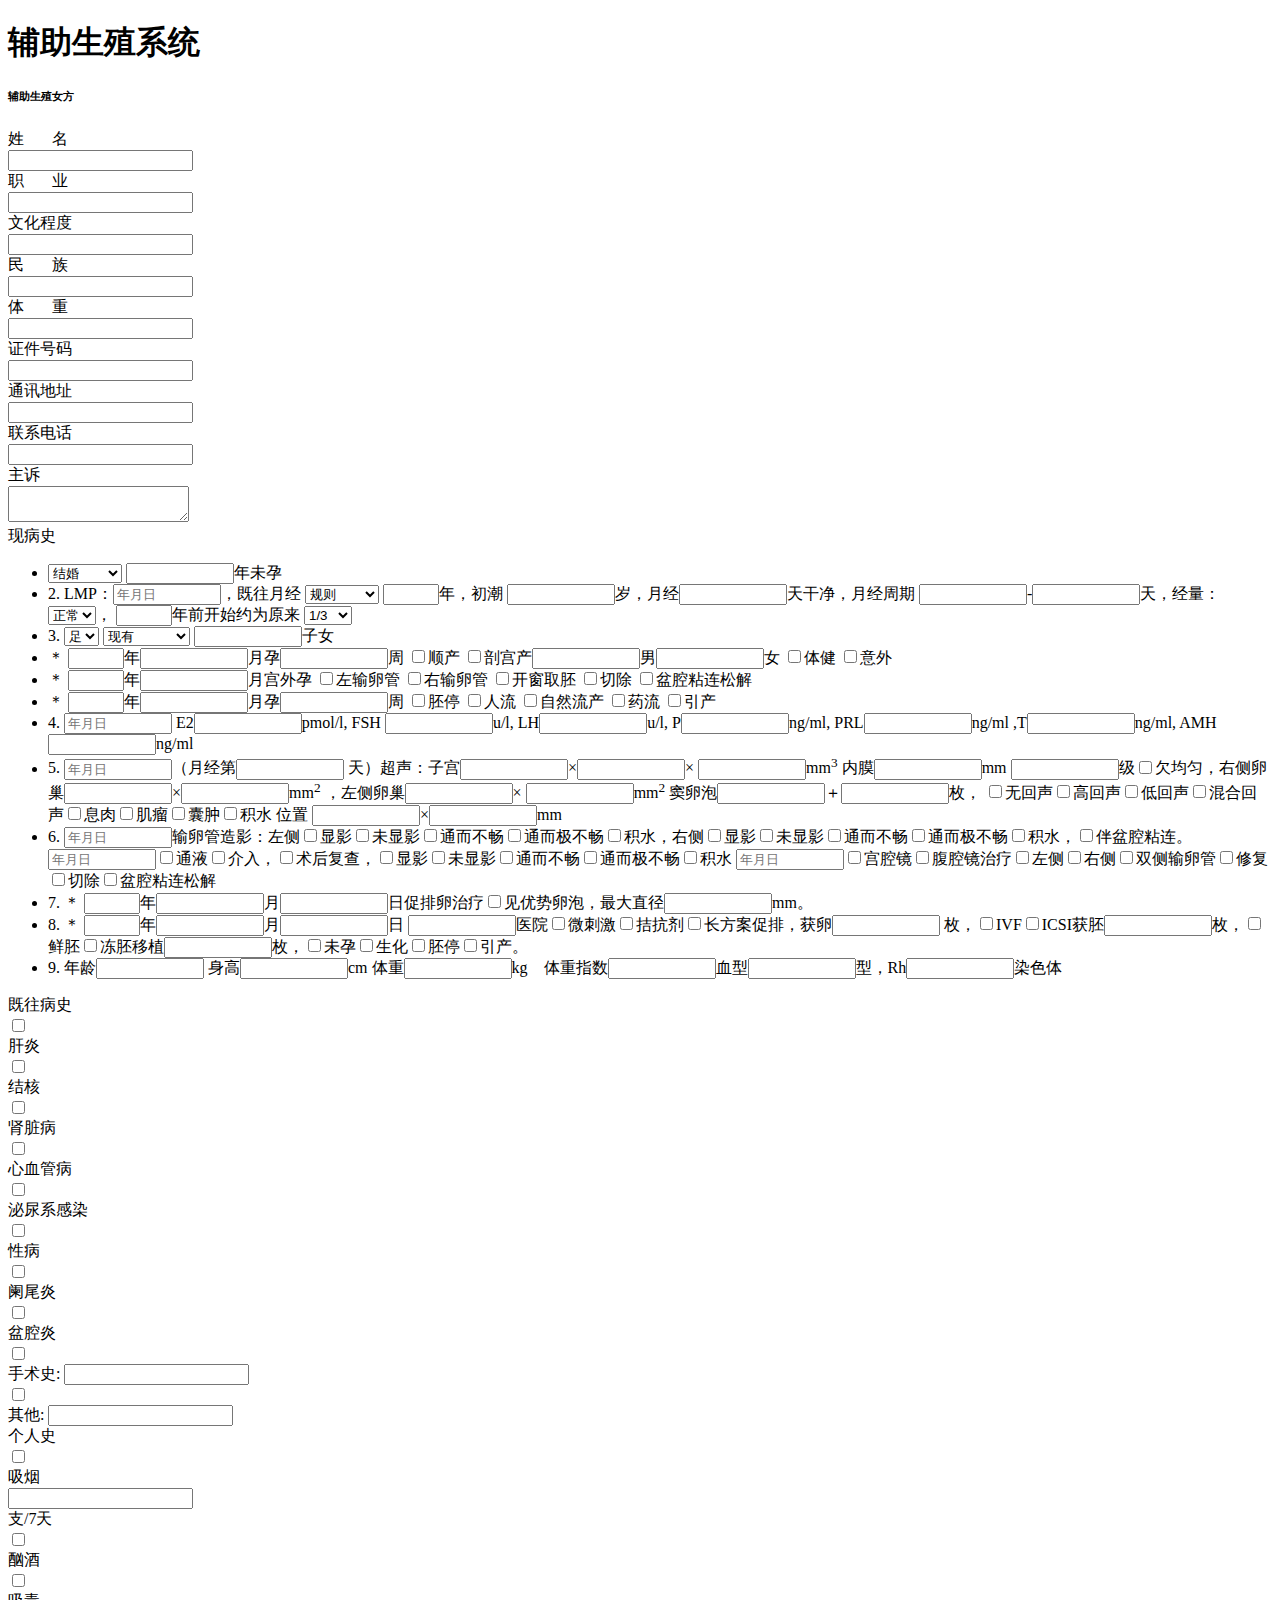
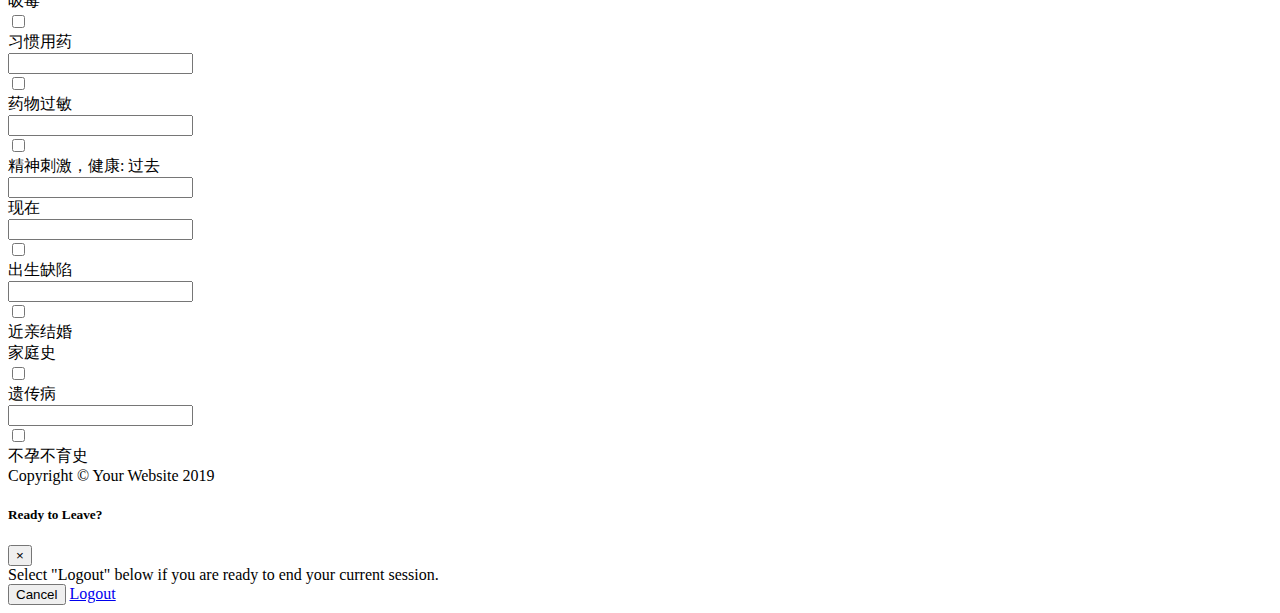
==== src/main/resources/templates/day1.html @ 65f9f991 "initial version for the hospital service." ====
<!DOCTYPE html>
<html lang="en">

<head>

    <meta charset="utf-8" />
    <meta http-equiv="X-UA-Compatible" content="IE=edge" />
    <meta name="viewport" content="width=device-width, initial-scale=1, shrink-to-fit=no" />
    <meta name="description" content=""/>
    <meta name="author" content=""/>

    <title>Medical Recorde -Day1</title>

    <!-- Custom fonts for this template-->
    <link href="/vendor/fontawesome-free/css/all.min.css" rel="stylesheet" type="text/css" />
    <link href="/vendor/bootstrap.datetimepicker/css/bootstrap-datetimepicker.min.css" rel="stylesheet" type="text/css" />
    <link href="https://fonts.googleapis.com/css?family=Nunito:200,200i,300,300i,400,400i,600,600i,700,700i,800,800i,900,900i" rel="stylesheet" />

    <!-- Custom styles for this template-->
    <link href="/css/sb-admin-2.min.css" rel="stylesheet" />
    <style>
        .lg-input {
            width: 100px;
        }

        .md-input {
            width: 48px;
        }


    </style>

</head>

<body id="page-top">

<!-- Page Wrapper -->
<div id="wrapper">


    <!-- Begin Page Content -->
    <div class="container-fluid">

        <!-- Page Heading -->
        <div class="d-sm-flex align-items-center justify-content-between mb-4">
            <h1 class="h3 mb-0 text-gray-800">辅助生殖系统</h1>
        </div>


        <div class="row">

            <div class="col-lg">

                <!-- Basic Card Example -->
                <!--第一页示例-->
                <div class="card shadow mb-4">
                    <div class="card-header py-3">
                        <h6 class="m-0 font-weight-bold text-primary">辅助生殖女方</h6>
                    </div>
                    <div class="card-body">

                        <div class="row mb-3">
                            <div class="col-3">
                                <div class="row">
                                    <div class="col-3">
                                        <label for="name">姓&nbsp;&nbsp;&nbsp;&nbsp;&nbsp;&nbsp;&nbsp;名</label>
                                    </div>
                                    <div class="col">
                                        <input class="form-control" type="text" id="name" />
                                    </div>
                                </div>

                            </div>
                            <div class="col-3">
                                <div class="row">
                                    <div class="col-3">
                                        <label for="occupation">职&nbsp;&nbsp;&nbsp;&nbsp;&nbsp;&nbsp;&nbsp;业</label>
                                    </div>
                                    <div class="col">
                                        <input class="form-control" type="text" id="occupation" />
                                    </div>
                                </div>
                            </div>
                            <div class="col-3">
                                <div class="row">
                                    <div class="col-3">
                                        <label for="civil">文化程度</label>
                                    </div>
                                    <div class="col">
                                        <input class="form-control" type="text" id="civil" />
                                    </div>
                                </div>
                            </div>
                            <div class="col-3">
                                <div class="row">
                                    <div class="col-3">
                                        <label for="resi">民&nbsp;&nbsp;&nbsp;&nbsp;&nbsp;&nbsp;&nbsp;族</label>
                                    </div>
                                    <div class="col">
                                        <input class="form-control" type="text" id="resi" />
                                    </div>
                                </div>
                            </div>
                        </div>

                        <div class="row mb-3">
                            <div class="col-3">
                                <div class="row">
                                    <div class="col-3">
                                        <label for="phone">体&nbsp;&nbsp;&nbsp;&nbsp;&nbsp;&nbsp;&nbsp;重</label>
                                    </div>
                                    <div class="col">
                                        <input class="form-control" type="text" id="weight" />
                                    </div>
                                </div>
                            </div>
                            <div class="col-3">
                                <div class="row">
                                    <div class="col-3">
                                        <label for="idnum">证件号码</label>
                                    </div>
                                    <div class="col">
                                        <input class="form-control" type="text" id="idnum" />
                                    </div>
                                </div>
                            </div>
                            <div class="col-3">
                                <div class="row">
                                    <div class="col-3">
                                        <label for="addr">通讯地址</label>
                                    </div>
                                    <div class="col">
                                        <input class="form-control" type="text" id="addr" />
                                    </div>
                                </div>
                            </div>
                            <div class="col-3">
                                <div class="row">
                                    <div class="col-3">
                                        <label for="phone">联系电话</label>
                                    </div>
                                    <div class="col">
                                        <input class="form-control" type="text" id="phone" />
                                    </div>
                                </div>
                            </div>
                        </div>

                        <div class="row mb-3">
                            <div class="col">
                                <div class="input-group">
                                    <div class="input-group-prepend">
                                        <span class="input-group-text">主诉</span>
                                    </div>
                                    <textarea class="form-control" aria-label="With textarea"></textarea>
                                </div>
                            </div>
                        </div>

                        <div class="row mb-3">
                            <div class="col">
                                <div class="input-group">
                                    <div class="input-group-prepend">
                                        <span class="input-group-text">现病史</span>
                                    </div>

                                    <div class="col">
                                        <div class="input-group">
                                            <ul class="list-group">


                                                <li class="list-group-item" >
                                                    <select name="marriage"  class="form-control form-control-user">
                                                        <option value = "married">结婚</option>
                                                        <option value = "contraception">解除避孕</option>
                                                    </select>
                                                    <input class="lg-input" type="text" maxlength="100"  />年未孕

                                                </li>

                                                <li class="list-group-item">
                                                    2. LMP：<input class="lg-input datetimepicker1" type="text"
                                                                  placeholder="年月日" />，既往月经

                                                    <select name="menses"  class="form-control form-control-user">
                                                        <option value = "regular">规则</option>
                                                        <option value = "irregular">欠规则</option>
                                                        <option value="medical">药物依赖</option>
                                                    </select>
                                                    <input class="md-input" type="text" />年，初潮
                                                    <input
                                                        class="lg-input"
                                                        type="text" />岁，月经<input
                                                        class="lg-input"
                                                        type="text" />天干净，月经周期

                                                    <input class="lg-input" type="text" />-<input class="lg-input" type="text" />天，经量：
                                                    <select name="period"  class="form-control form-control-user">
                                                        <option value = "normal">正常</option>
                                                        <option value = "more">多</option>
                                                        <option value="less">少</option>
                                                    </select>，
                                                    <input class="md-input" type="text" />年前开始约为原来
                                                    <select name="amounts"  class="form-control form-control-user">
                                                        <option value = "1/3">1/3</option>
                                                        <option value = "1/2">1/2</option>
                                                        <option value="痛经">痛经</option>
                                                    </select>

                                                </li>


                                                <li class="list-group-item">
                                                    3.
                                                    <select name="pregnancy"  class="form-control form-control-user">
                                                        <option value = "足">足</option>
                                                        <option value = "早">早</option>
                                                        <option value = "留">留</option>
                                                        <option value = "存">存</option>
                                                    </select>

                                                    <select name="children"  class="form-control form-control-user">
                                                        <option value = "现有">现有</option>
                                                        <option value = "领养">领养</option>
                                                        <option value = "再婚">再婚</option>
                                                        <option value = "与前任育有">与前任育有</option>
                                                    </select>
                                                    <input type="text" class="lg-input" name="childrenCount"/>子女
                                                </li>

                                                <li class="list-group-item">
                                                    <span class="text-danger">＊</span> <input class="md-input"
                                                                                              type="text" />年<input
                                                        class="lg-input" type="text" />月孕<input class="lg-input"
                                                                                              type="text" />周
                                                    <input type="checkbox" />顺产 <input type="checkbox" />剖宫产<input
                                                        class="lg-input" type="text" />男<input class="lg-input"
                                                                                             type="text" />女
                                                    <input type="checkbox" />体健 <input type="checkbox" />意外
                                                </li>

                                                <li class="list-group-item">
                                                    <span class="text-danger">＊</span> <input class="md-input"
                                                                                              type="text"/>年<input
                                                        class="lg-input" type="text" />月宫外孕 <input type="checkbox" />左输卵管
                                                    <input type="checkbox" />右输卵管 <input type="checkbox" />开窗取胚 <input
                                                        type="checkbox" />切除 <input type="checkbox" />盆腔粘连松解
                                                </li>

                                                <li class="list-group-item">
                                                    <span class="text-danger">＊</span> <input class="md-input"
                                                                                              type="text" />年<input
                                                        class="lg-input" type="text" />月孕<input
                                                        class="lg-input" type="text" />周 <input type="checkbox"/>胚停 <input
                                                        type="checkbox"/>人流 <input type="checkbox"/>自然流产 <input
                                                        type="checkbox"/>药流 <input type="checkbox"/>引产
                                                </li>

                                                <li class="list-group-item">
                                                    4. <input class="lg-input datetimepicker1" type="text"
                                                              placeholder="年月日"/> E2<input class="lg-input" type="text"/>pmol/l,
                                                    FSH <input class="lg-input" type="text"/>u/l, LH<input
                                                        class="lg-input"
                                                        type="text"/>u/l,
                                                    P<input class="lg-input" type="text"/>ng/ml, PRL<input
                                                        class="lg-input"
                                                        type="text"/>ng/ml
                                                    ,T<input class="lg-input" type="text"/>ng/ml, AMH<input
                                                        class="lg-input"
                                                        type="text"/>ng/ml
                                                </li>

                                                <li class="list-group-item">
                                                    5. <input class="lg-input datetimepicker1" type="text"
                                                              placeholder="年月日"/>（月经第<input class="lg-input" type="text"/>
                                                    天）超声：子宫<input class="lg-input" type="text"/>×<input class="lg-input"
                                                                                                       type="text"/>×
                                                    <input class="lg-input" type="text"/>mm<sup>3</sup> 内膜<input
                                                        class="lg-input"
                                                        type="text"/>mm
                                                    <input class="lg-input" type="text"/>级<input type="checkbox"/>欠均匀，右侧卵巢<input
                                                        class="lg-input"
                                                        type="text"/>×<input
                                                        class="lg-input" type="text"/>mm<sup>2</sup> ，左侧卵巢<input
                                                        class="lg-input"
                                                        type="text"/>×
                                                    <input class="lg-input" type="text"/>mm<sup>2</sup> 窦卵泡<input
                                                        class="lg-input"
                                                        type="text"/>＋<input
                                                        class="lg-input" type="text"/>枚， <input type="checkbox"/>无回声<input
                                                        type="checkbox"/>高回声<input type="checkbox"/>低回声<input
                                                        type="checkbox"/>混合回声<input type="checkbox"/>息肉<input
                                                        type="checkbox"/>肌瘤<input type="checkbox"/>囊肿<input
                                                        type="checkbox"/>积水 位置 <input
                                                        class="lg-input" type="text"/>×<input class="lg-input"
                                                                                             type="text"/>mm
                                                </li>


                                                <li class="list-group-item">
                                                    6. <input class="lg-input datetimepicker1" type="text"
                                                              placeholder="年月日"/>输卵管造影：左侧<input type="checkbox"/>显影<input
                                                        type="checkbox"/>未显影<input type="checkbox"/>通而不畅<input
                                                        type="checkbox"/>通而极不畅<input type="checkbox"/>积水，右侧<input
                                                        type="checkbox"/>显影<input type="checkbox"/>未显影<input
                                                        type="checkbox"/>通而不畅<input type="checkbox"/>通而极不畅<input
                                                        type="checkbox"/>积水，<input type="checkbox"/>伴盆腔粘连。
                                                    <input class="lg-input datetimepicker1" type="text"
                                                           placeholder="年月日"/><input type="checkbox"/>通液<input
                                                        type="checkbox"/>介入，<input type="checkbox"/>术后复查，<input
                                                        type="checkbox"/>显影<input type="checkbox"/>未显影<input
                                                        type="checkbox"/>通而不畅<input type="checkbox"/>通而极不畅<input
                                                        type="checkbox"/>积水
                                                    <input class="lg-input datetimepicker1" type="text"
                                                           placeholder="年月日"/><input type="checkbox"/>宫腔镜<input
                                                        type="checkbox"/>腹腔镜治疗<input type="checkbox"/>左侧<input
                                                        type="checkbox"/>右侧<input type="checkbox"/>双侧输卵管<input
                                                        type="checkbox"/>修复<input type="checkbox"/>切除<input
                                                        type="checkbox"/>盆腔粘连松解
                                                </li>


                                                <li class="list-group-item">
                                                    7. <span class="text-danger">＊</span> <input class="md-input"
                                                                                                 type="text"/>年<input
                                                        class="lg-input" type="text"/>月<input class="lg-input"
                                                                                              type="text"/>日促排卵治疗<input
                                                        type="checkbox"/>见优势卵泡，最大直径<input
                                                        class="lg-input" type="text"/>mm。
                                                </li>

                                                <li class="list-group-item">
                                                    8. <span class="text-danger">＊</span> <input class="md-input"
                                                                                                 type="text"/>年<input
                                                        class="lg-input" type="text"/>月<input class="lg-input"
                                                                                             type="text"/>日 <input
                                                        class="lg-input" type="text"/>医院<input type="checkbox"/>微刺激<input
                                                        type="checkbox"/>拮抗剂<input type="checkbox"/>长方案促排，获卵<input
                                                        class="lg-input"
                                                        type="text"/>
                                                    枚，<input type="checkbox"/>IVF<input type="checkbox"/>ICSI获胚<input
                                                        class="lg-input" type="text"/>枚，<input type="checkbox"/>鲜胚<input
                                                        type="checkbox"/>冻胚移植<input
                                                        class="lg-input"
                                                        type="text"/>枚，<input type="checkbox"/>未孕<input type="checkbox"/>生化<input
                                                        type="checkbox"/>胚停<input type="checkbox"/>引产。
                                                </li>

                                                <li class="list-group-item">
                                                    9. 年龄<input class="lg-input" type="text"/> 身高<input class="lg-input"
                                                                                                       type="text"/>cm
                                                    体重<input class="lg-input" type="text"/>kg　体重指数<input class="lg-input"
                                                                                                        type="text"/>血型<input
                                                        class="lg-input" type="text"/>型，Rh<input class="lg-input"
                                                                                                type="text"/>染色体
                                                </li>
                                            </ul>

                                        </div>
                                    </div>

                                </div>
                            </div>
                        </div>

                        <div class="row mb-3">
                            <div class="col-12">
                                <div class="input-group">
                                    <div class="input-group-prepend">
                                        <span class="input-group-text">既往病史</span>
                                    </div>

                                    <!--内部嵌套表-->
                                    <div class="col">
                                        <div class="row">
                                            <div class="col-3">
                                                <div class="input-group border rounded">
                                                    <div class="input-group-prepend">
                                                        <div class="input-group-text">
                                                            <input type="checkbox"
                                                                   aria-label="Checkbox for following text input"/>
                                                        </div>
                                                        <span class="form-control border-0">肝炎</span>
                                                    </div>
                                                </div>
                                            </div>

                                            <div class="col-3">
                                                <div class="input-group">
                                                    <div class="input-group-prepend">
                                                        <div class="input-group-text">
                                                            <input type="checkbox"
                                                                   aria-label="Checkbox for following text input"/>
                                                        </div>
                                                    </div>
                                                    <span class="form-control">结核</span>
                                                </div>
                                            </div>

                                            <div class="col-3">
                                                <div class="input-group">
                                                    <div class="input-group-prepend">
                                                        <div class="input-group-text">
                                                            <input type="checkbox"
                                                                   aria-label="Checkbox for following text input"/>
                                                        </div>
                                                    </div>
                                                    <span class="form-control">肾脏病</span>
                                                </div>
                                            </div>

                                            <div class="col-3">
                                                <div class="input-group border rounded">
                                                    <div class="input-group-prepend">
                                                        <div class="input-group-text">
                                                            <input type="checkbox"
                                                                   aria-label="Checkbox for following text input"/>
                                                        </div>
                                                        <span class="form-control border-0">心血管病</span>
                                                    </div>
                                                </div>
                                            </div>
                                        </div>

                                        <div class="row">
                                            <div class="col-3">
                                                <div class="input-group border rounded">
                                                    <div class="input-group-prepend">
                                                        <div class="input-group-text">
                                                            <input type="checkbox"
                                                                   aria-label="Checkbox for following text input"/>
                                                        </div>
                                                        <span class="form-control border-0">泌尿系感染</span>
                                                    </div>
                                                </div>
                                            </div>

                                            <div class="col-3">
                                                <div class="input-group border rounded">
                                                    <div class="input-group-prepend">
                                                        <div class="input-group-text">
                                                            <input type="checkbox"
                                                                   aria-label="Checkbox for following text input"/>
                                                        </div>
                                                        <span class="form-control border-0">性病</span>
                                                    </div>
                                                </div>
                                            </div>

                                            <div class="col-3">
                                                <div class="input-group border rounded">
                                                    <div class="input-group-prepend">
                                                        <div class="input-group-text">
                                                            <input type="checkbox"
                                                                   aria-label="Checkbox for following text input"/>
                                                        </div>
                                                        <span class="form-control border-0">阑尾炎</span>
                                                    </div>
                                                </div>
                                            </div>
                                            <div class="col-3">
                                                <div class="input-group border rounded">
                                                    <div class="input-group-prepend">
                                                        <div class="input-group-text">
                                                            <input type="checkbox"
                                                                   aria-label="Checkbox for following text input"/>
                                                        </div>
                                                        <span class="form-control border-0">盆腔炎</span>
                                                    </div>
                                                </div>
                                            </div>
                                        </div>

                                        <div class="row">
                                            <div class="col-6">
                                                <div class="input-group border rounded">
                                                    <div class="input-group-prepend">
                                                        <div class="input-group-text">
                                                            <input type="checkbox"
                                                                   aria-label="Checkbox for following text input"/>
                                                        </div>
                                                    </div>
                                                    <span class="form-control border-0 col-2">手术史:</span>
                                                    <input class="form-control col-10" type="text"/>
                                                </div>
                                            </div>

                                            <div class="col-6">
                                                <div class="input-group">
                                                    <div class="input-group-prepend">
                                                        <div class="input-group-text">
                                                            <input type="checkbox"
                                                                   aria-label="Checkbox for following text input"/>
                                                        </div>
                                                    </div>
                                                    <span class="form-control col-2">其他:</span>
                                                    <input class="form-control col-10" type="text"/>

                                                </div>
                                            </div>


                                        </div>
                                    </div>


                                </div>
                            </div>
                        </div>

                        <div class="row mb-3">
                            <div class="col">
                                <div class="input-group border">
                                    <div class="input-group-prepend">
                                        <span class="input-group-text">个人史</span>
                                    </div>

                                    <!--内部嵌套表-->
                                    <div>
                                        <div class="row">
                                            <div class="col-3">
                                                <div class="input-group ml-2 border rounded">
                                                    <div class="input-group-prepend">
                                                        <div class="input-group-text">
                                                            <input type="checkbox"
                                                                   aria-label="Checkbox for following text input"/>
                                                        </div>
                                                        <span class="form-control border-0">吸烟</span>
                                                    </div>
                                                    <input class="form-control" type="text"/>
                                                    <div class="input-group-append border-0">
                                                            <span class="form-control border-0">
                                                                <span>支/7天</span></span>
                                                    </div>
                                                </div>
                                            </div>

                                            <div class="col-3">
                                                <div class="input-group">
                                                    <div class="input-group-prepend">
                                                        <div class="input-group-text">
                                                            <input type="checkbox"
                                                                   aria-label="Checkbox for following text input"/>
                                                        </div>
                                                    </div>
                                                    <span class="form-control">酗酒</span>

                                                </div>
                                            </div>

                                            <div class="col-3">
                                                <div class="input-group">
                                                    <div class="input-group-prepend">
                                                        <div class="input-group-text">
                                                            <input type="checkbox"
                                                                   aria-label="Checkbox for following text input"/>
                                                        </div>
                                                    </div>
                                                    <span class="form-control">吸毒</span>

                                                </div>
                                            </div>

                                            <div class="col-3">
                                                <div class="input-group border rounded">
                                                    <div class="input-group-prepend">
                                                        <div class="input-group-text">
                                                            <input type="checkbox"
                                                                   aria-label="Checkbox for following text input"/>
                                                        </div>
                                                        <span class="form-control border-0">习惯用药</span>
                                                    </div>
                                                    <input class="form-control" type="text"/>
                                                </div>
                                            </div>

                                        </div>

                                        <div class="row">
                                            <div class="col-3">
                                                <div class="input-group ml-2 border rounded">
                                                    <div class="input-group-prepend">
                                                        <div class="input-group-text">
                                                            <input type="checkbox"
                                                                   aria-label="Checkbox for following text input"/>
                                                        </div>
                                                        <span class="form-control border-0">药物过敏</span>
                                                    </div>
                                                    <input class="form-control" type="text"/>
                                                </div>
                                            </div>

                                            <div class="col">
                                                <div class="input-group border rounded">
                                                    <div class="input-group-prepend">
                                                        <div class="input-group-text">
                                                            <input type="checkbox"
                                                                   aria-label="Checkbox for following text input"/>
                                                        </div>
                                                        <span class="form-control border-0">精神刺激，健康:</span>
                                                        <span class="input-group-text border-0">过去</span>
                                                    </div>
                                                    <input class="form-control" type="text"/>
                                                    <div class="input-group-prepend">
                                                        <span class="input-group-text border-0">现在</span>
                                                    </div>
                                                    <input class="form-control" type="text"/>
                                                </div>
                                            </div>
                                        </div>

                                        <div class="row">
                                            <div class="col-3">
                                                <div class="input-group ml-2 border rounded">
                                                    <div class="input-group-prepend">
                                                        <div class="input-group-text">
                                                            <input type="checkbox"
                                                                   aria-label="Checkbox for following text input"/>
                                                        </div>
                                                        <span class="form-control border-0">出生缺陷</span>
                                                    </div>
                                                    <input class="form-control" type="text"/>
                                                </div>
                                            </div>

                                            <div class="col-3">
                                                <div class="input-group border rounded">
                                                    <div class="input-group-prepend">
                                                        <div class="input-group-text">
                                                            <input type="checkbox"
                                                                   aria-label="Checkbox for following text input"/>
                                                        </div>
                                                        <span class="form-control border-0">近亲结婚</span>
                                                    </div>
                                                </div>
                                            </div>
                                        </div>
                                    </div>
                                </div>
                            </div>
                        </div>

                        <div class="row mb-3">
                            <div class="col">
                                <div class="input-group border">
                                    <div class="input-group-prepend">
                                        <span class="input-group-text">家庭史</span>
                                    </div>

                                    <!--内部嵌套表-->
                                    <div class="row">
                                        <div class="col">
                                            <div class="input-group ml-2 border rounded">
                                                <div class="input-group-prepend">
                                                    <div class="input-group-text">
                                                        <input type="checkbox"
                                                               aria-label="Checkbox for following text input"/>
                                                    </div>
                                                    <span class="form-control border-0">遗传病</span>
                                                </div>
                                                <input class="form-control" type="text"/>
                                            </div>
                                        </div>

                                        <div class="col">
                                            <div class="input-group">
                                                <div class="input-group-prepend">
                                                    <div class="input-group-text">
                                                        <input type="checkbox"
                                                               aria-label="Checkbox for following text input"/>
                                                    </div>
                                                </div>
                                                <span class="form-control">不孕不育史</span>

                                            </div>
                                        </div>
                                    </div>


                                </div>
                            </div>
                        </div>
                    </div>
                </div>



            </div>

        </div>

    </div>

</div>
<!-- /.container-fluid -->
</body>

<!-- End of Main Content -->

<!-- Footer -->
<footer class="sticky-footer bg-white">
    <div class="container my-auto">
        <div class="copyright text-center my-auto">
            <span>Copyright &copy; Your Website 2019</span>
        </div>
    </div>
</footer>
<!-- End of Footer -->

<!-- End of Page Wrapper -->

<!-- Scroll to Top Button-->
<a class="scroll-to-top rounded" href="#page-top">
    <i class="fas fa-angle-up"></i>
</a>

<!-- Logout Modal-->
<div class="modal fade" id="logoutModal" tabindex="-1" role="dialog" aria-labelledby="exampleModalLabel"
     aria-hidden="true">
    <div class="modal-dialog" role="document">
        <div class="modal-content">
            <div class="modal-header">
                <h5 class="modal-title" id="exampleModalLabel">Ready to Leave?</h5>
                <button class="close" type="button" data-dismiss="modal" aria-label="Close">
                    <span aria-hidden="true">×</span>
                </button>
            </div>
            <div class="modal-body">Select "Logout" below if you are ready to end your current session.</div>
            <div class="modal-footer">
                <button class="btn btn-secondary" type="button" data-dismiss="modal">Cancel</button>
                <a class="btn btn-primary" href="login.html">Logout</a>
            </div>
        </div>
    </div>
</div>

<!-- Bootstrap core JavaScript-->
<script src="/vendor/jquery/jquery.min.js"></script>
<script src="/vendor/moment/moment.js"></script>
<script src="/vendor/bootstrap/js/bootstrap.bundle.min.js"></script>
<script src="/vendor/bootstrap.datetimepicker/js/bootstrap-datetimepicker.min.js"></script>

<!-- Core plugin JavaScript-->
<script src="/vendor/jquery-easing/jquery.easing.min.js"></script>

<!-- Custom scripts for all pages-->
<script src="/js/sb-admin-2.min.js"></script>

<script>
    $(function () {
        $('.datetimepicker1').datetimepicker({
            format: 'YYYY年MM月DD日'
        });
    })

</script>

</html>
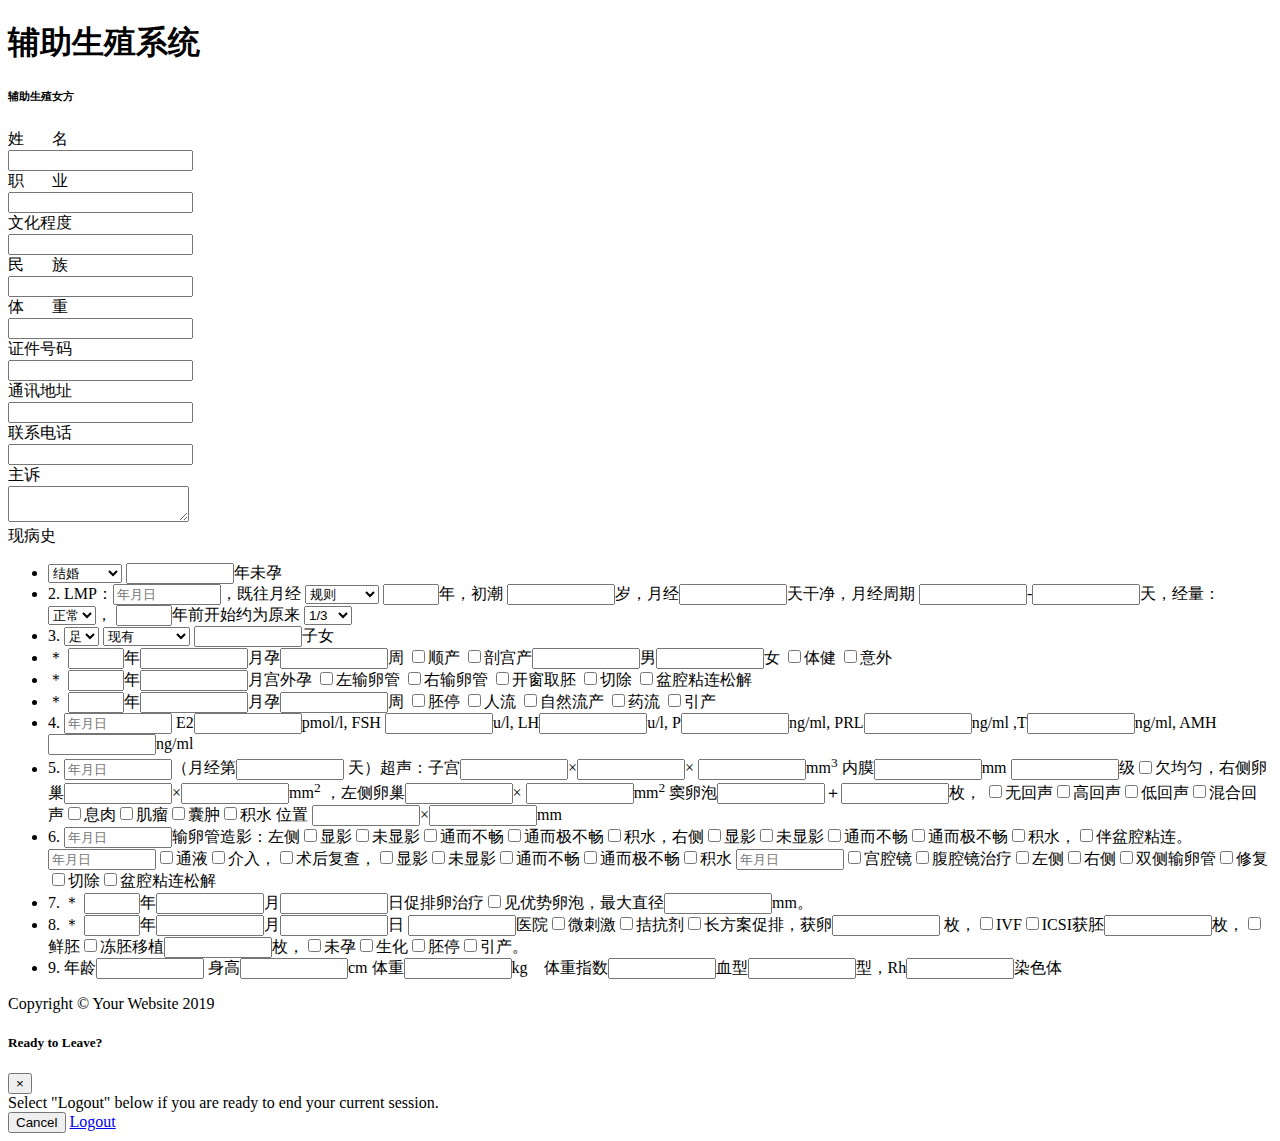
==== commit 0f049f30: "fix day1 pages." ====
--- a/src/main/resources/templates/day1.html
+++ b/src/main/resources/templates/day1.html
@@ -170,7 +170,7 @@
 
 
                                                 <li class="list-group-item" >
-                                                    <select name="marriage"  class="form-control form-control-user">
+                                                    <select name="marriage"  >
                                                         <option value = "married">结婚</option>
                                                         <option value = "contraception">解除避孕</option>
                                                     </select>
@@ -182,7 +182,7 @@
                                                     2. LMP：<input class="lg-input datetimepicker1" type="text"
                                                                   placeholder="年月日" />，既往月经
 
-                                                    <select name="menses"  class="form-control form-control-user">
+                                                    <select name="menses"  >
                                                         <option value = "regular">规则</option>
                                                         <option value = "irregular">欠规则</option>
                                                         <option value="medical">药物依赖</option>
@@ -195,13 +195,13 @@
                                                         type="text" />天干净，月经周期
 
                                                     <input class="lg-input" type="text" />-<input class="lg-input" type="text" />天，经量：
-                                                    <select name="period"  class="form-control form-control-user">
+                                                    <select name="period"  >
                                                         <option value = "normal">正常</option>
                                                         <option value = "more">多</option>
                                                         <option value="less">少</option>
                                                     </select>，
                                                     <input class="md-input" type="text" />年前开始约为原来
-                                                    <select name="amounts"  class="form-control form-control-user">
+                                                    <select name="amounts"  >
                                                         <option value = "1/3">1/3</option>
                                                         <option value = "1/2">1/2</option>
                                                         <option value="痛经">痛经</option>
@@ -212,14 +212,14 @@
 
                                                 <li class="list-group-item">
                                                     3.
-                                                    <select name="pregnancy"  class="form-control form-control-user">
+                                                    <select name="pregnancy" >
                                                         <option value = "足">足</option>
                                                         <option value = "早">早</option>
                                                         <option value = "留">留</option>
                                                         <option value = "存">存</option>
                                                     </select>
 
-                                                    <select name="children"  class="form-control form-control-user">
+                                                    <select name="children"  >
                                                         <option value = "现有">现有</option>
                                                         <option value = "领养">领养</option>
                                                         <option value = "再婚">再婚</option>
@@ -363,323 +363,6 @@
                             </div>
                         </div>
 
-                        <div class="row mb-3">
-                            <div class="col-12">
-                                <div class="input-group">
-                                    <div class="input-group-prepend">
-                                        <span class="input-group-text">既往病史</span>
-                                    </div>
-
-                                    <!--内部嵌套表-->
-                                    <div class="col">
-                                        <div class="row">
-                                            <div class="col-3">
-                                                <div class="input-group border rounded">
-                                                    <div class="input-group-prepend">
-                                                        <div class="input-group-text">
-                                                            <input type="checkbox"
-                                                                   aria-label="Checkbox for following text input"/>
-                                                        </div>
-                                                        <span class="form-control border-0">肝炎</span>
-                                                    </div>
-                                                </div>
-                                            </div>
-
-                                            <div class="col-3">
-                                                <div class="input-group">
-                                                    <div class="input-group-prepend">
-                                                        <div class="input-group-text">
-                                                            <input type="checkbox"
-                                                                   aria-label="Checkbox for following text input"/>
-                                                        </div>
-                                                    </div>
-                                                    <span class="form-control">结核</span>
-                                                </div>
-                                            </div>
-
-                                            <div class="col-3">
-                                                <div class="input-group">
-                                                    <div class="input-group-prepend">
-                                                        <div class="input-group-text">
-                                                            <input type="checkbox"
-                                                                   aria-label="Checkbox for following text input"/>
-                                                        </div>
-                                                    </div>
-                                                    <span class="form-control">肾脏病</span>
-                                                </div>
-                                            </div>
-
-                                            <div class="col-3">
-                                                <div class="input-group border rounded">
-                                                    <div class="input-group-prepend">
-                                                        <div class="input-group-text">
-                                                            <input type="checkbox"
-                                                                   aria-label="Checkbox for following text input"/>
-                                                        </div>
-                                                        <span class="form-control border-0">心血管病</span>
-                                                    </div>
-                                                </div>
-                                            </div>
-                                        </div>
-
-                                        <div class="row">
-                                            <div class="col-3">
-                                                <div class="input-group border rounded">
-                                                    <div class="input-group-prepend">
-                                                        <div class="input-group-text">
-                                                            <input type="checkbox"
-                                                                   aria-label="Checkbox for following text input"/>
-                                                        </div>
-                                                        <span class="form-control border-0">泌尿系感染</span>
-                                                    </div>
-                                                </div>
-                                            </div>
-
-                                            <div class="col-3">
-                                                <div class="input-group border rounded">
-                                                    <div class="input-group-prepend">
-                                                        <div class="input-group-text">
-                                                            <input type="checkbox"
-                                                                   aria-label="Checkbox for following text input"/>
-                                                        </div>
-                                                        <span class="form-control border-0">性病</span>
-                                                    </div>
-                                                </div>
-                                            </div>
-
-                                            <div class="col-3">
-                                                <div class="input-group border rounded">
-                                                    <div class="input-group-prepend">
-                                                        <div class="input-group-text">
-                                                            <input type="checkbox"
-                                                                   aria-label="Checkbox for following text input"/>
-                                                        </div>
-                                                        <span class="form-control border-0">阑尾炎</span>
-                                                    </div>
-                                                </div>
-                                            </div>
-                                            <div class="col-3">
-                                                <div class="input-group border rounded">
-                                                    <div class="input-group-prepend">
-                                                        <div class="input-group-text">
-                                                            <input type="checkbox"
-                                                                   aria-label="Checkbox for following text input"/>
-                                                        </div>
-                                                        <span class="form-control border-0">盆腔炎</span>
-                                                    </div>
-                                                </div>
-                                            </div>
-                                        </div>
-
-                                        <div class="row">
-                                            <div class="col-6">
-                                                <div class="input-group border rounded">
-                                                    <div class="input-group-prepend">
-                                                        <div class="input-group-text">
-                                                            <input type="checkbox"
-                                                                   aria-label="Checkbox for following text input"/>
-                                                        </div>
-                                                    </div>
-                                                    <span class="form-control border-0 col-2">手术史:</span>
-                                                    <input class="form-control col-10" type="text"/>
-                                                </div>
-                                            </div>
-
-                                            <div class="col-6">
-                                                <div class="input-group">
-                                                    <div class="input-group-prepend">
-                                                        <div class="input-group-text">
-                                                            <input type="checkbox"
-                                                                   aria-label="Checkbox for following text input"/>
-                                                        </div>
-                                                    </div>
-                                                    <span class="form-control col-2">其他:</span>
-                                                    <input class="form-control col-10" type="text"/>
-
-                                                </div>
-                                            </div>
-
-
-                                        </div>
-                                    </div>
-
-
-                                </div>
-                            </div>
-                        </div>
-
-                        <div class="row mb-3">
-                            <div class="col">
-                                <div class="input-group border">
-                                    <div class="input-group-prepend">
-                                        <span class="input-group-text">个人史</span>
-                                    </div>
-
-                                    <!--内部嵌套表-->
-                                    <div>
-                                        <div class="row">
-                                            <div class="col-3">
-                                                <div class="input-group ml-2 border rounded">
-                                                    <div class="input-group-prepend">
-                                                        <div class="input-group-text">
-                                                            <input type="checkbox"
-                                                                   aria-label="Checkbox for following text input"/>
-                                                        </div>
-                                                        <span class="form-control border-0">吸烟</span>
-                                                    </div>
-                                                    <input class="form-control" type="text"/>
-                                                    <div class="input-group-append border-0">
-                                                            <span class="form-control border-0">
-                                                                <span>支/7天</span></span>
-                                                    </div>
-                                                </div>
-                                            </div>
-
-                                            <div class="col-3">
-                                                <div class="input-group">
-                                                    <div class="input-group-prepend">
-                                                        <div class="input-group-text">
-                                                            <input type="checkbox"
-                                                                   aria-label="Checkbox for following text input"/>
-                                                        </div>
-                                                    </div>
-                                                    <span class="form-control">酗酒</span>
-
-                                                </div>
-                                            </div>
-
-                                            <div class="col-3">
-                                                <div class="input-group">
-                                                    <div class="input-group-prepend">
-                                                        <div class="input-group-text">
-                                                            <input type="checkbox"
-                                                                   aria-label="Checkbox for following text input"/>
-                                                        </div>
-                                                    </div>
-                                                    <span class="form-control">吸毒</span>
-
-                                                </div>
-                                            </div>
-
-                                            <div class="col-3">
-                                                <div class="input-group border rounded">
-                                                    <div class="input-group-prepend">
-                                                        <div class="input-group-text">
-                                                            <input type="checkbox"
-                                                                   aria-label="Checkbox for following text input"/>
-                                                        </div>
-                                                        <span class="form-control border-0">习惯用药</span>
-                                                    </div>
-                                                    <input class="form-control" type="text"/>
-                                                </div>
-                                            </div>
-
-                                        </div>
-
-                                        <div class="row">
-                                            <div class="col-3">
-                                                <div class="input-group ml-2 border rounded">
-                                                    <div class="input-group-prepend">
-                                                        <div class="input-group-text">
-                                                            <input type="checkbox"
-                                                                   aria-label="Checkbox for following text input"/>
-                                                        </div>
-                                                        <span class="form-control border-0">药物过敏</span>
-                                                    </div>
-                                                    <input class="form-control" type="text"/>
-                                                </div>
-                                            </div>
-
-                                            <div class="col">
-                                                <div class="input-group border rounded">
-                                                    <div class="input-group-prepend">
-                                                        <div class="input-group-text">
-                                                            <input type="checkbox"
-                                                                   aria-label="Checkbox for following text input"/>
-                                                        </div>
-                                                        <span class="form-control border-0">精神刺激，健康:</span>
-                                                        <span class="input-group-text border-0">过去</span>
-                                                    </div>
-                                                    <input class="form-control" type="text"/>
-                                                    <div class="input-group-prepend">
-                                                        <span class="input-group-text border-0">现在</span>
-                                                    </div>
-                                                    <input class="form-control" type="text"/>
-                                                </div>
-                                            </div>
-                                        </div>
-
-                                        <div class="row">
-                                            <div class="col-3">
-                                                <div class="input-group ml-2 border rounded">
-                                                    <div class="input-group-prepend">
-                                                        <div class="input-group-text">
-                                                            <input type="checkbox"
-                                                                   aria-label="Checkbox for following text input"/>
-                                                        </div>
-                                                        <span class="form-control border-0">出生缺陷</span>
-                                                    </div>
-                                                    <input class="form-control" type="text"/>
-                                                </div>
-                                            </div>
-
-                                            <div class="col-3">
-                                                <div class="input-group border rounded">
-                                                    <div class="input-group-prepend">
-                                                        <div class="input-group-text">
-                                                            <input type="checkbox"
-                                                                   aria-label="Checkbox for following text input"/>
-                                                        </div>
-                                                        <span class="form-control border-0">近亲结婚</span>
-                                                    </div>
-                                                </div>
-                                            </div>
-                                        </div>
-                                    </div>
-                                </div>
-                            </div>
-                        </div>
-
-                        <div class="row mb-3">
-                            <div class="col">
-                                <div class="input-group border">
-                                    <div class="input-group-prepend">
-                                        <span class="input-group-text">家庭史</span>
-                                    </div>
-
-                                    <!--内部嵌套表-->
-                                    <div class="row">
-                                        <div class="col">
-                                            <div class="input-group ml-2 border rounded">
-                                                <div class="input-group-prepend">
-                                                    <div class="input-group-text">
-                                                        <input type="checkbox"
-                                                               aria-label="Checkbox for following text input"/>
-                                                    </div>
-                                                    <span class="form-control border-0">遗传病</span>
-                                                </div>
-                                                <input class="form-control" type="text"/>
-                                            </div>
-                                        </div>
-
-                                        <div class="col">
-                                            <div class="input-group">
-                                                <div class="input-group-prepend">
-                                                    <div class="input-group-text">
-                                                        <input type="checkbox"
-                                                               aria-label="Checkbox for following text input"/>
-                                                    </div>
-                                                </div>
-                                                <span class="form-control">不孕不育史</span>
-
-                                            </div>
-                                        </div>
-                                    </div>
-
-
-                                </div>
-                            </div>
-                        </div>
                     </div>
                 </div>
 
